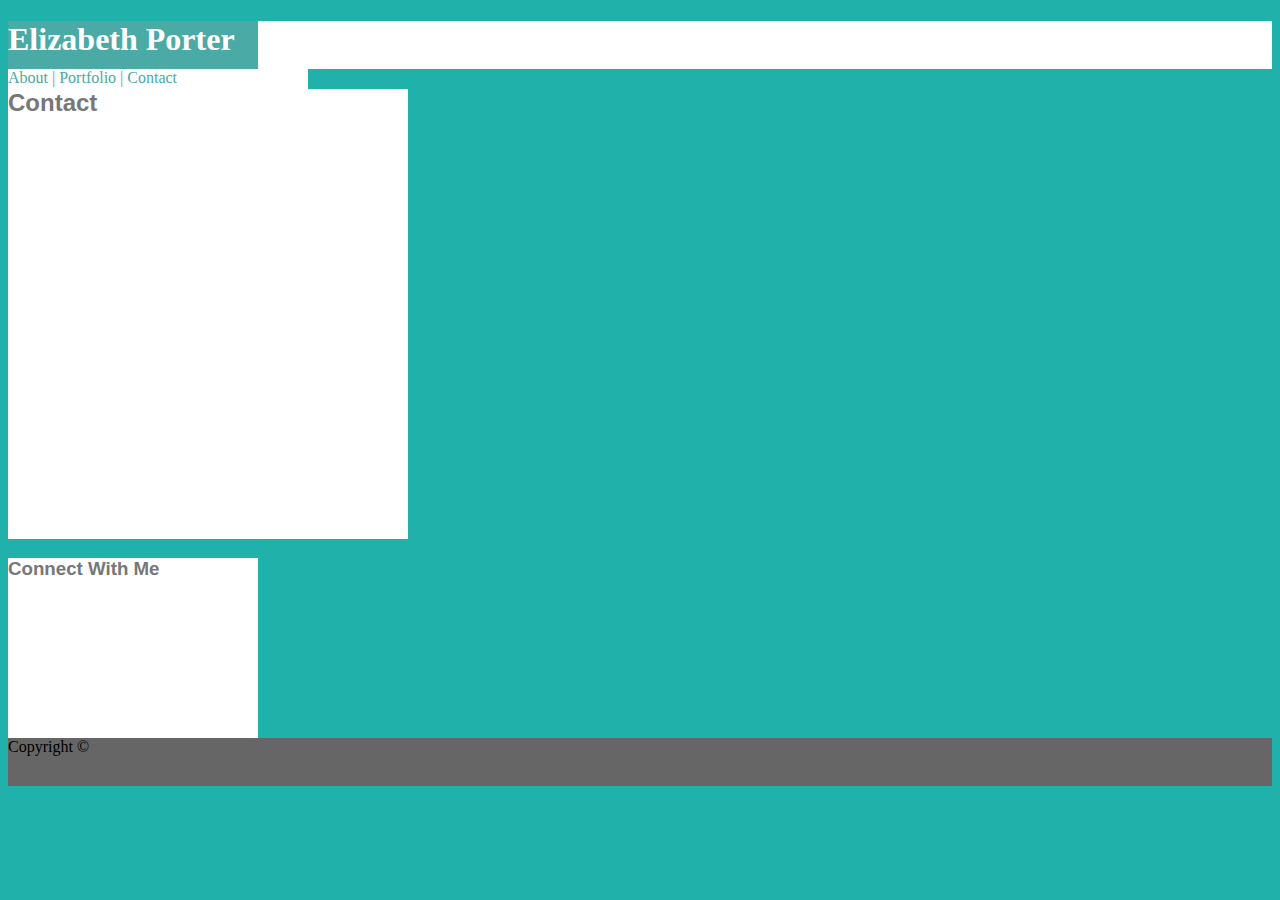
==== contact.html @ 0d748f4b "day1 commit" ====
<!DOCTYPE html>
<html lang="en">
<head>
    <meta charset="UTF-8">
    <meta name="viewport" content="width=device-width, initial-scale=1.0">
    <meta http-equiv="X-UA-Compatible" content="ie=edge">
    <title>Contact</title>
    <link rel="stylesheet" href="assets/css/style.css">
</head>
<body>

<div class=header>
    <div id="name">
    <h1>Elizabeth Porter</h1>
    </div>
    
    <nav id="nav">
     About  |  Portfolio  |  Contact
    </nav>
</div> 

    <section class="contact">
        <div>
        <h2>Contact</h2>
        </div>
        <form id="form">
            <!--learn form fields-->
        </form>
    </section>

    <section id="nav_contact">
        <div>
            <h3>Connect With Me</h3>
        </div> 
        <nav id="links">
            <!--links insertion-->
        </nav>   
    </section>


    
    <div id="footer">
    Copyright &copy;
    </div>
    
</body>
</html>
---- assets/css/style.css ----
* {
    box-sizing: border-box
}

body {
    background: lightseagreen;
}

.header {
    background: #ffffff;
    border-color: #cccccc;
    height: 48px;
}

#name {
    background:  #4aaaa5;
    color: #ffffff;
    width: 250px;
    height: 48px;

}

 
#nav {
    color: #4aaaa5;
    background: #ffffff;
    border-color: #cccccc;
    height: 48px;
    width: 300px;
}

h2 h3 {
    font-family: Georgia, 'Times New Roman', Times, serif;
    color: #4aaaa5;
}

.content {
    background: #ffffff;
    border-color: #dddddd;
    width: 960px;
    height: 400px;
    font-family: Arial, Helvetica, sans-serif;
    color: #777777;
}
.contact {
    background: #ffffff;
    border-color: #dddddd;
    width: 400px;
    height: 450px;
    font-family: Arial, Helvetica, sans-serif;
    color: #777777;
}
#nav_contact{
    background: #ffffff;
    border-color: #dddddd;
    width: 250px;
    height: 180px;
    font-family: Arial, Helvetica, sans-serif;
    color: #777777;
}
#footer {
    background: #666666;
    height: 48px;
}
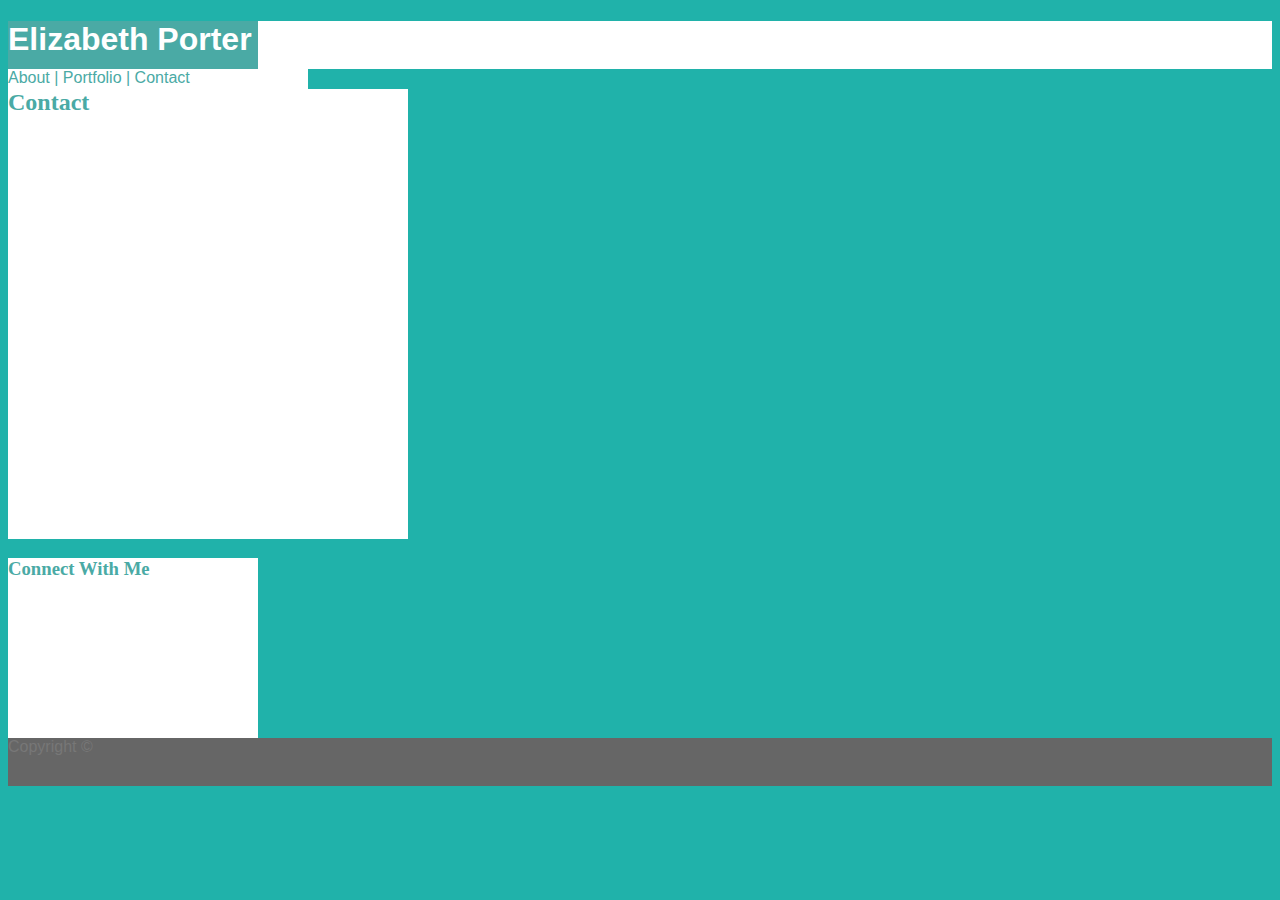
==== commit 4ff7e797: "day2.1" ====
--- a/contact.html
+++ b/contact.html
@@ -8,16 +8,17 @@
     <link rel="stylesheet" href="assets/css/style.css">
 </head>
 <body>
+<div class="wrapper">
 
-<div class=header>
-    <div id="name">
-    <h1>Elizabeth Porter</h1>
-    </div>
+    <div class=header>
+        <div id="name">
+        <h1>Elizabeth Porter</h1>
+        </div>
     
-    <nav id="nav">
-     About  |  Portfolio  |  Contact
-    </nav>
-</div> 
+        <nav id="nav">
+        About  |  Portfolio  |  Contact
+        </nav>
+    </div> 
 
     <section class="contact">
         <div>
@@ -26,6 +27,7 @@
         <form id="form">
             <!--learn form fields-->
         </form>
+
     </section>
 
     <section id="nav_contact">
@@ -34,14 +36,15 @@
         </div> 
         <nav id="links">
             <!--links insertion-->
-        </nav>   
+
+        </nav>
+           
     </section>
 
-
     
-    <div id="footer">
-    Copyright &copy;
-    </div>
-    
+        <div id="footer">
+        Copyright &copy;
+        </div>
+</div>    
 </body>
 </html>--- a/assets/css/style.css
+++ b/assets/css/style.css
@@ -4,6 +4,16 @@
 
 body {
     background: lightseagreen;
+}
+.wrapper {
+    font-family: Arial, Helvetica, sans-serif;
+    color: #777777;
+}
+
+
+h2, h3 {
+    font-family: Georgia, 'Times New Roman', Times, serif;
+    color: #4aaaa5;
 }
 
 .header {
@@ -17,9 +27,7 @@
     color: #ffffff;
     width: 250px;
     height: 48px;
-
 }
-
  
 #nav {
     color: #4aaaa5;
@@ -29,34 +37,26 @@
     width: 300px;
 }
 
-h2 h3 {
-    font-family: Georgia, 'Times New Roman', Times, serif;
-    color: #4aaaa5;
-}
-
 .content {
     background: #ffffff;
     border-color: #dddddd;
     width: 960px;
     height: 400px;
-    font-family: Arial, Helvetica, sans-serif;
-    color: #777777;
+    
 }
 .contact {
     background: #ffffff;
     border-color: #dddddd;
     width: 400px;
     height: 450px;
-    font-family: Arial, Helvetica, sans-serif;
-    color: #777777;
+    
 }
 #nav_contact{
     background: #ffffff;
     border-color: #dddddd;
     width: 250px;
     height: 180px;
-    font-family: Arial, Helvetica, sans-serif;
-    color: #777777;
+    
 }
 #footer {
     background: #666666;
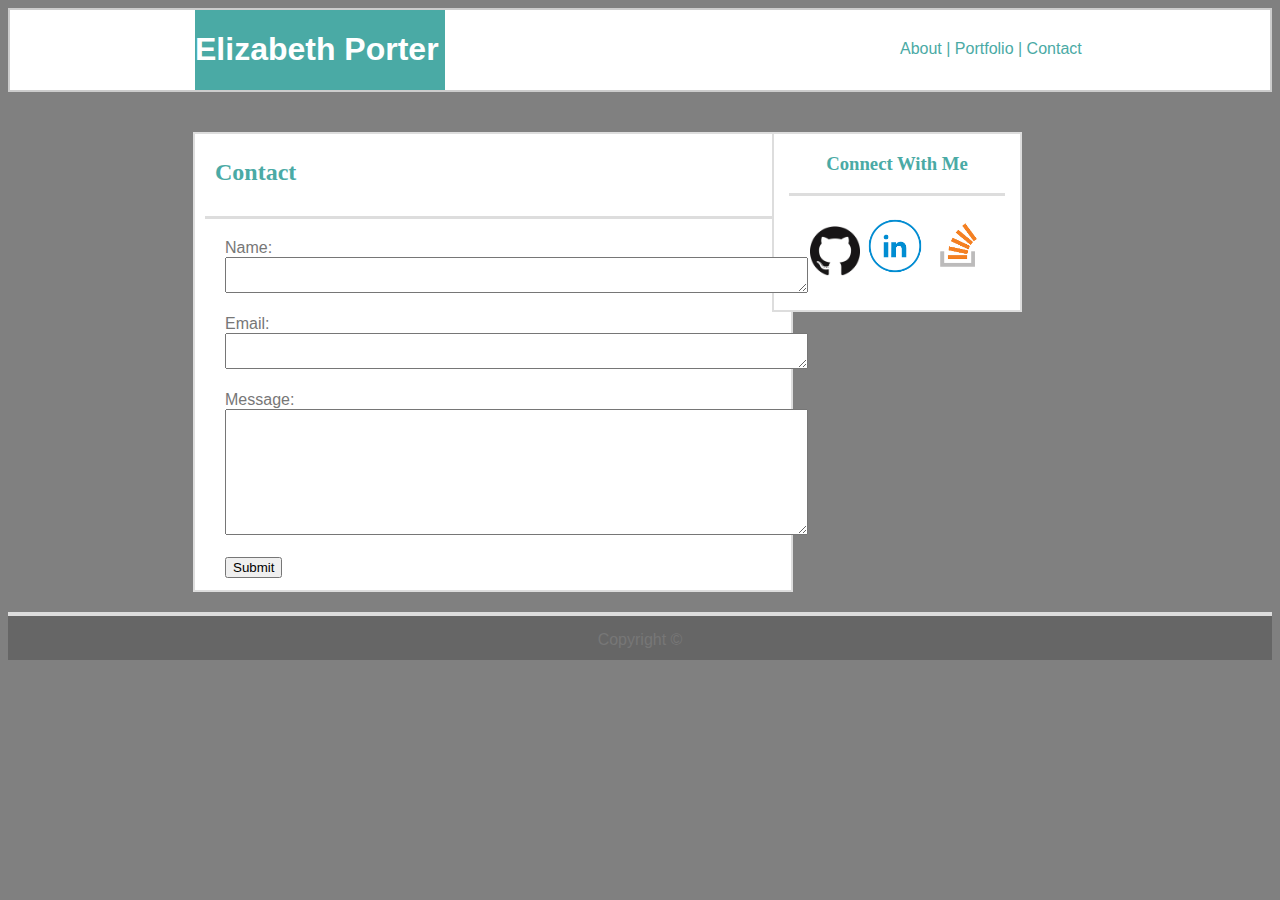
==== commit fb23ae4f: "04/13" ====
--- a/contact.html
+++ b/contact.html
@@ -11,36 +11,44 @@
 <div class="wrapper">
 
     <div class=header>
-        <div id="name">
+        <div class="name">
         <h1>Elizabeth Porter</h1>
         </div>
     
-        <nav id="nav">
+        <nav class="nav">
         About  |  Portfolio  |  Contact
         </nav>
     </div> 
 
+    <div class="nav_contact">
+            <div class="with">
+            <h3>Connect With Me</h3>
+            </div>
+                <nav id="links">
+                        <img src="assets/images/github-02.png" alt="GitHub" width="50px" height="50px">
+                        <img src="assets/images/linkedin-03.png" alt="linkedin" width="60px" height="60px">
+                        <img src="assets/images/stackoverflow.png" alt="SO" width="60px" height="60px">            
+                </nav>                   
+    </div>   
+                
     <section class="contact">
-        <div>
+        <div id="title">               
         <h2>Contact</h2>
         </div>
-        <form id="form">
-            <!--learn form fields-->
-        </form>
-
+        
+        <form id="form" action="/action_page.php">
+            Name: <br>
+            <textarea type="text" name="name" cols="70"></textarea><br><br>
+            Email:<br>
+            <textarea type="email" name="email" cols="70"></textarea><br><br>
+            Message: <br>
+            <textarea name="message" rows="8" cols="70"></textarea>
+            <br><br>
+            <input type="button" value="Submit" onclick= <a href="mail to:elizabeth.porter.pevec@gmail.com">
+            </form>        
+        
     </section>
-
-    <section id="nav_contact">
-        <div>
-            <h3>Connect With Me</h3>
-        </div> 
-        <nav id="links">
-            <!--links insertion-->
-
-        </nav>
-           
-    </section>
-
+    
     
         <div id="footer">
         Copyright &copy;
--- a/assets/css/style.css
+++ b/assets/css/style.css
@@ -3,7 +3,7 @@
 }
 
 body {
-    background: lightseagreen;
+    background: gray;
 }
 .wrapper {
     font-family: Arial, Helvetica, sans-serif;
@@ -18,48 +18,96 @@
 
 .header {
     background: #ffffff;
-    border-color: #cccccc;
-    height: 48px;
+    height: 84px;
+    border: 2px solid #cccccc;
 }
 
-#name {
+.name {
     background:  #4aaaa5;
     color: #ffffff;
     width: 250px;
-    height: 48px;
+    float: left;
+    margin-left: 185px;
 }
  
-#nav {
+.nav {
     color: #4aaaa5;
     background: #ffffff;
     border-color: #cccccc;
-    height: 48px;
     width: 300px;
+    float: right;
+    padding-top: 30px;
+    margin-right: 70px;
 }
 
 .content {
     background: #ffffff;
-    border-color: #dddddd;
     width: 960px;
     height: 400px;
-    
+    margin: 50px auto 100px auto;
+    border: 2px solid  #dddddd;
+    padding: 20px;
+    line-height: 1.2em;
+    font-size: 1.1em;        
+}
+
+#image {
+    float: left;
+    padding: 15px 15px 15px 0;
+}
+
+#title {
+    padding-top: 5px;
+    padding-bottom: 10px;
+    border-bottom: 3px solid #dddddd;
+    padding-left: 10px;
+}
+
+.nav_contact {
+    background: #ffffff;
+    border-color: #dddddd;
+    width: 250px;
+    height: 180px;
+    border: 2px solid  #dddddd;
+    float: right;
+    margin: 40px 250px auto auto;
+    padding: 0 15px 15px 15px;
+
+}
+
+#links {
+    text-align: center;
+    padding-left: 5px;
+    padding-top: 20px;
+}
+.with {
+    border-bottom: 3px solid #dddddd;
+    text-align: center;
+    padding: -5px 10px 0px 10px;
 }
 .contact {
     background: #ffffff;
     border-color: #dddddd;
-    width: 400px;
-    height: 450px;
+    width: 600px;
+    height: 460px;
+    margin: 40px 20px 20px 185px;
+    border: 2px solid  #dddddd;
+    padding: 0 10px 0 10px;
+
+}
+
+#form {
+    padding: 20px;
+    line-break: loose;
+}
+
     
-}
-#nav_contact{
-    background: #ffffff;
-    border-color: #dddddd;
-    width: 250px;
-    height: 180px;
-    
-}
+
 #footer {
     background: #666666;
     height: 48px;
+    text-align: center;
+    padding: 15px;
+    border-top: 4px solid  #dddddd;
 }
 
